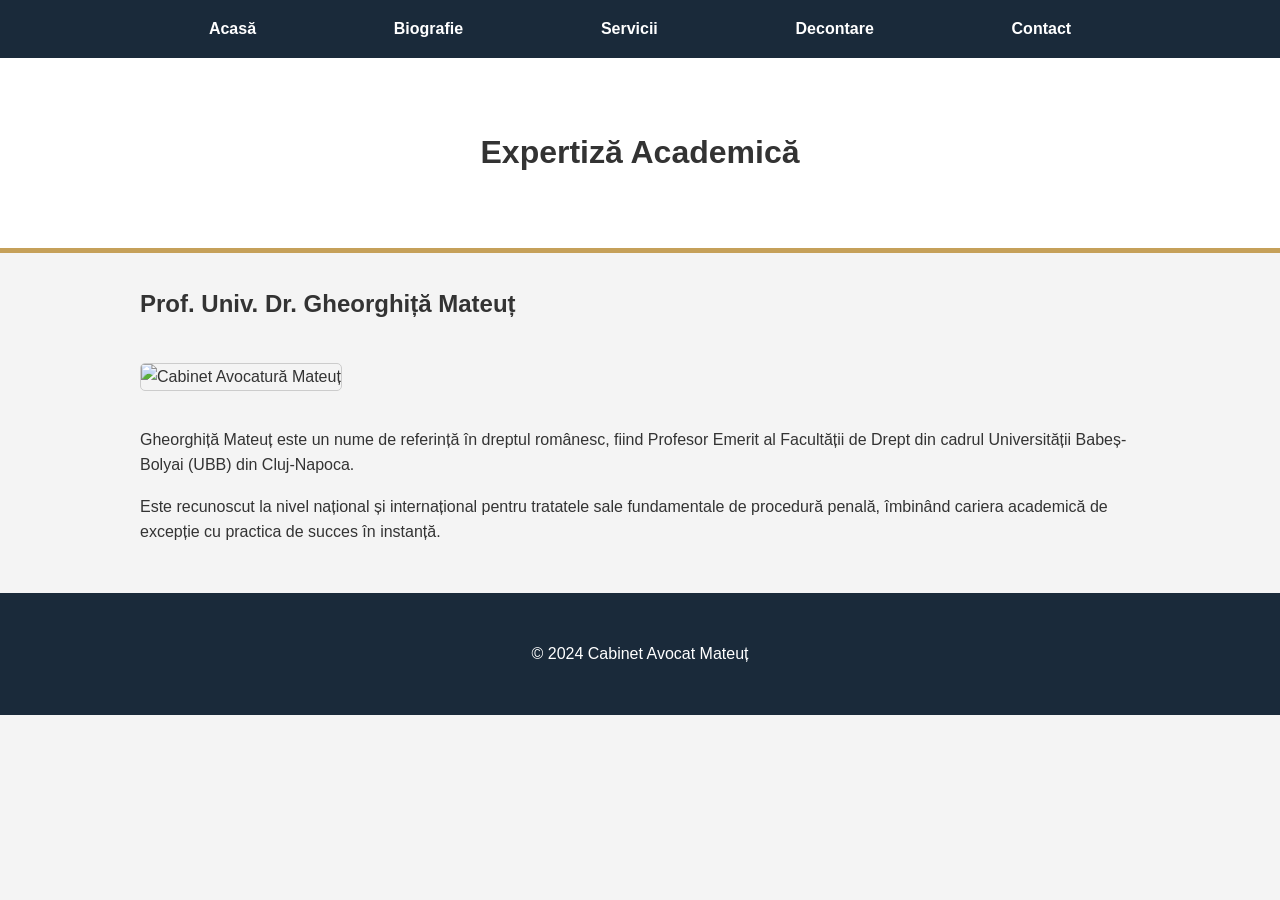
==== biografie.html @ d00c850e "Rename bibliografie.html to biografie.html" ====
<!DOCTYPE html>
<html lang="ro">
<head>
    <meta charset="UTF-8">
    <title>Biografie | Prof. Univ. Dr. Gheorghiță Mateuț</title>
    <link rel="stylesheet" href="style.css">
</head>
<body>
    <nav><div class="nav-container">
        <a href="index.html">Acasă</a> <a href="biografie.html">Biografie</a> <a href="servicii.html">Servicii</a> <a href="decontat.html">Decontare</a> <a href="contact.html">Contact</a>
    </div></nav>
    <header><h1>Expertiză Academică</h1></header>
    <main class="container">
        <h2>Prof. Univ. Dr. Gheorghiță Mateuț</h2>
        <img src="https://unsplash.com" alt="Cabinet Avocatură Mateuț">
        <p>Gheorghiță Mateuț este un nume de referință în dreptul românesc, fiind Profesor Emerit al Facultății de Drept din cadrul Universității Babeș-Bolyai (UBB) din Cluj-Napoca.</p>
        <p>Este recunoscut la nivel național și internațional pentru tratatele sale fundamentale de procedură penală, îmbinând cariera academică de excepție cu practica de succes în instanță.</p>
    </main>
    <footer><p>&copy; 2024 Cabinet Avocat Mateuț</p></footer>
</body>
</html>
---- style.css ----
:root { --blue: #1a2a3a; --gold: #c5a059; --light: #f4f4f4; }
body { font-family: 'Segoe UI', Tahoma, Geneva, Verdana, sans-serif; margin: 0; line-height: 1.6; background: var(--light); color: #333; }
nav { background: var(--blue); padding: 1rem; position: sticky; top: 0; z-index: 100; }
.nav-container { max-width: 1000px; margin: auto; display: flex; justify-content: space-around; }
nav a { color: white; text-decoration: none; font-weight: bold; transition: 0.3s; }
nav a:hover { color: var(--gold); }
header { background: white; text-align: center; padding: 3rem 1rem; border-bottom: 5px solid var(--gold); }
.container { max-width: 1000px; margin: 2rem auto; padding: 0 1rem; }
.video-container { position: relative; padding-bottom: 56.25%; height: 0; overflow: hidden; margin: 20px 0; border: 3px solid var(--blue); }
.video-container iframe { position: absolute; top: 0; left: 0; width: 100%; height: 100%; }
img { max-width: 100%; height: auto; border-radius: 5px; margin: 20px 0; border: 1px solid #ccc; }
footer { text-align: center; padding: 2rem; background: var(--blue); color: white; margin-top: 3rem; }
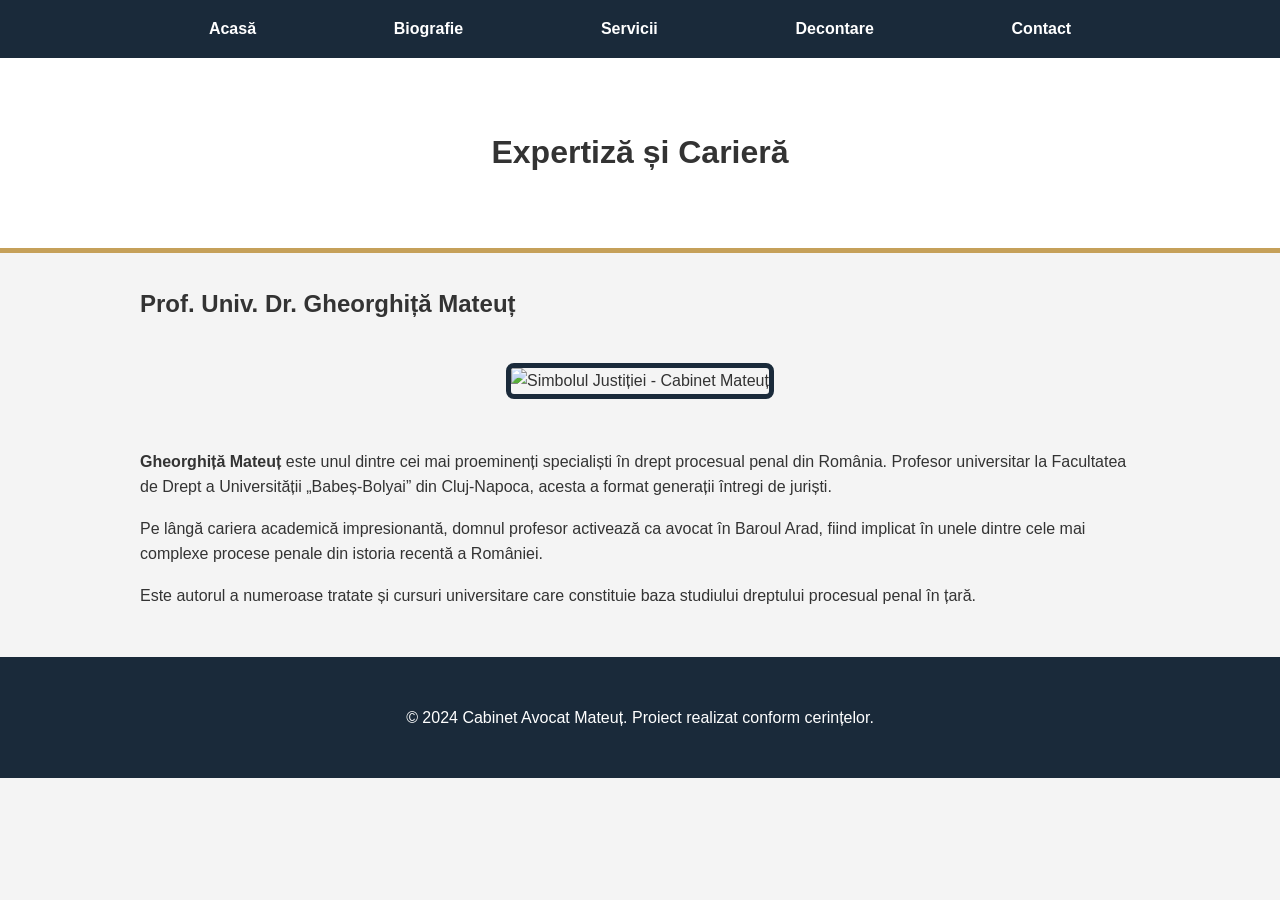
==== commit 34fda360: "Update biografie.html" ====
--- a/biografie.html
+++ b/biografie.html
@@ -2,20 +2,44 @@
 <html lang="ro">
 <head>
     <meta charset="UTF-8">
+    <meta name="viewport" content="width=device-width, initial-scale=1.0">
     <title>Biografie | Prof. Univ. Dr. Gheorghiță Mateuț</title>
     <link rel="stylesheet" href="style.css">
 </head>
 <body>
-    <nav><div class="nav-container">
-        <a href="index.html">Acasă</a> <a href="biografie.html">Biografie</a> <a href="servicii.html">Servicii</a> <a href="decontat.html">Decontare</a> <a href="contact.html">Contact</a>
-    </div></nav>
-    <header><h1>Expertiză Academică</h1></header>
+    <nav>
+        <div class="nav-container">
+            <a href="index.html">Acasă</a>
+            <a href="biografie.html">Biografie</a>
+            <a href="servicii.html">Servicii</a>
+            <a href="decontat.html">Decontare</a>
+            <a href="contact.html">Contact</a>
+        </div>
+    </nav>
+
+    <header>
+        <h1>Expertiză și Carieră</h1>
+    </header>
+
     <main class="container">
         <h2>Prof. Univ. Dr. Gheorghiță Mateuț</h2>
-        <img src="https://unsplash.com" alt="Cabinet Avocatură Mateuț">
-        <p>Gheorghiță Mateuț este un nume de referință în dreptul românesc, fiind Profesor Emerit al Facultății de Drept din cadrul Universității Babeș-Bolyai (UBB) din Cluj-Napoca.</p>
-        <p>Este recunoscut la nivel național și internațional pentru tratatele sale fundamentale de procedură penală, îmbinând cariera academică de excepție cu practica de succes în instanță.</p>
+        
+        <!-- Imagine stabilă cu simbolul justiției -->
+        <div style="text-align: center;">
+            <img src="https://wikimedia.org" 
+                 alt="Simbolul Justiției - Cabinet Mateuț" 
+                 style="width:100%; max-width:600px; height:auto; border: 5px solid #1a2a3a; border-radius: 8px;">
+        </div>
+
+        <article style="margin-top: 30px;">
+            <p><strong>Gheorghiță Mateuț</strong> este unul dintre cei mai proeminenți specialiști în drept procesual penal din România. Profesor universitar la Facultatea de Drept a Universității „Babeș-Bolyai” din Cluj-Napoca, acesta a format generații întregi de juriști.</p>
+            <p>Pe lângă cariera academică impresionantă, domnul profesor activează ca avocat în Baroul Arad, fiind implicat în unele dintre cele mai complexe procese penale din istoria recentă a României.</p>
+            <p>Este autorul a numeroase tratate și cursuri universitare care constituie baza studiului dreptului procesual penal în țară.</p>
+        </article>
     </main>
-    <footer><p>&copy; 2024 Cabinet Avocat Mateuț</p></footer>
+
+    <footer>
+        <p>&copy; 2024 Cabinet Avocat Mateuț. Proiect realizat conform cerințelor.</p>
+    </footer>
 </body>
 </html>
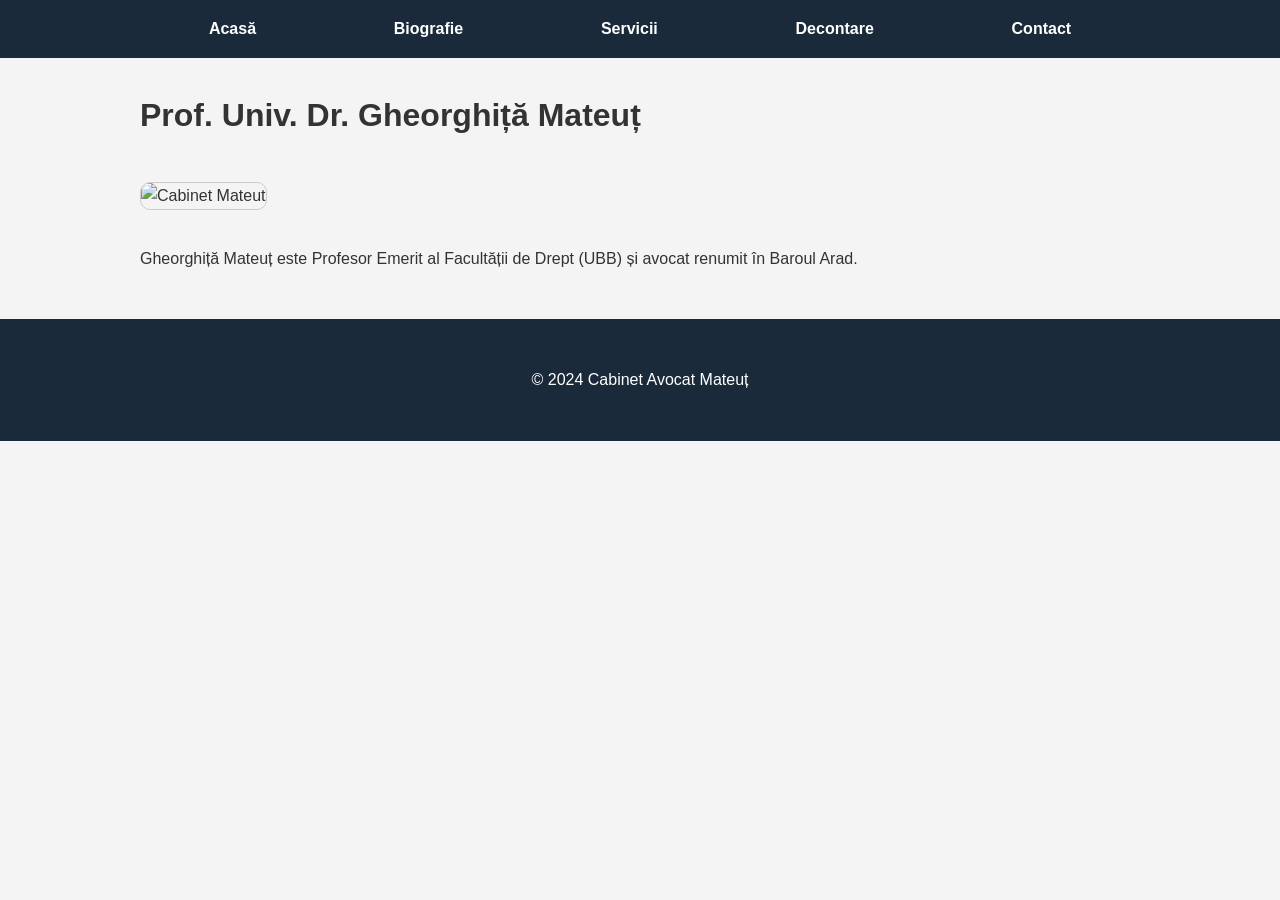
==== commit 48e87a9b: "Update biografie.html" ====
--- a/biografie.html
+++ b/biografie.html
@@ -7,39 +7,15 @@
     <link rel="stylesheet" href="style.css">
 </head>
 <body>
-    <nav>
-        <div class="nav-container">
-            <a href="index.html">Acasă</a>
-            <a href="biografie.html">Biografie</a>
-            <a href="servicii.html">Servicii</a>
-            <a href="decontat.html">Decontare</a>
-            <a href="contact.html">Contact</a>
-        </div>
-    </nav>
-
-    <header>
-        <h1>Expertiză și Carieră</h1>
-    </header>
-
+    <nav><div class="nav-container">
+        <a href="index.html">Acasă</a> <a href="biografie.html">Biografie</a> <a href="servicii.html">Servicii</a> <a href="decontat.html">Decontare</a> <a href="contact.html">Contact</a>
+    </div></nav>
     <main class="container">
-        <h2>Prof. Univ. Dr. Gheorghiță Mateuț</h2>
-        
-        <!-- Imagine stabilă cu simbolul justiției -->
-        <div style="text-align: center;">
-            <img src="https://wikimedia.org" 
-                 alt="Simbolul Justiției - Cabinet Mateuț" 
-                 style="width:100%; max-width:600px; height:auto; border: 5px solid #1a2a3a; border-radius: 8px;">
-        </div>
-
-        <article style="margin-top: 30px;">
-            <p><strong>Gheorghiță Mateuț</strong> este unul dintre cei mai proeminenți specialiști în drept procesual penal din România. Profesor universitar la Facultatea de Drept a Universității „Babeș-Bolyai” din Cluj-Napoca, acesta a format generații întregi de juriști.</p>
-            <p>Pe lângă cariera academică impresionantă, domnul profesor activează ca avocat în Baroul Arad, fiind implicat în unele dintre cele mai complexe procese penale din istoria recentă a României.</p>
-            <p>Este autorul a numeroase tratate și cursuri universitare care constituie baza studiului dreptului procesual penal în țară.</p>
-        </article>
+        <h1>Prof. Univ. Dr. Gheorghiță Mateuț</h1>
+        <!-- Imagine stabilă de securitate înaltă -->
+        <img src="https://wikimedia.org" alt="Cabinet Mateut" style="width:100%; border-radius:10px;">
+        <p>Gheorghiță Mateuț este Profesor Emerit al Facultății de Drept (UBB) și avocat renumit în Baroul Arad.</p>
     </main>
-
-    <footer>
-        <p>&copy; 2024 Cabinet Avocat Mateuț. Proiect realizat conform cerințelor.</p>
-    </footer>
+    <footer><p>&copy; 2024 Cabinet Avocat Mateuț</p></footer>
 </body>
 </html>
